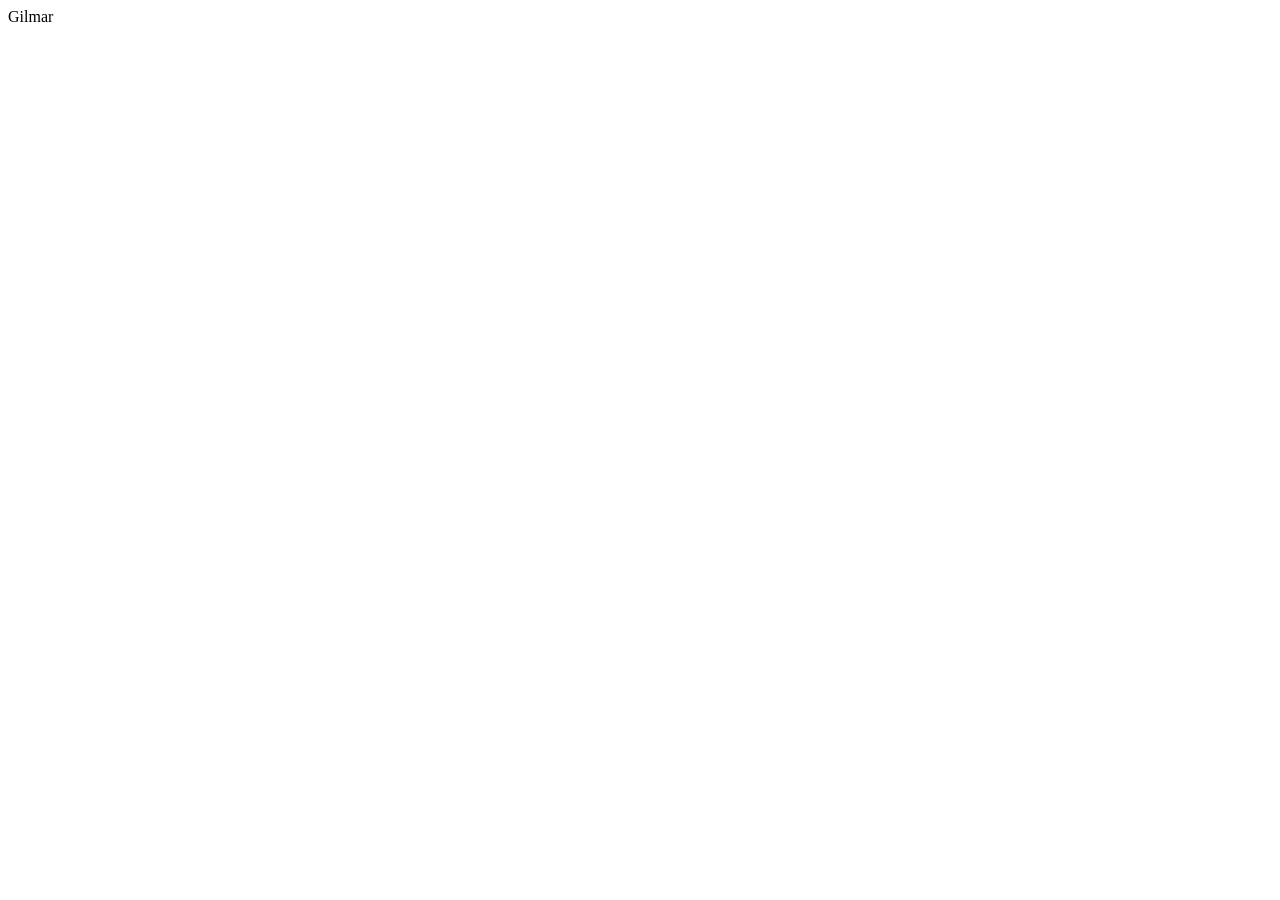
==== index.html @ 8af3fe67 "14-05" ====
<!DOCTYPE html>
<html lang="pt-br">
<head>
    <meta charset="UTF-8">
    <meta name="viewport" content="width=device-width, initial-scale=1.0">
    <title>Document</title>
</head>
<body>
    Gilmar


</body>
</html>
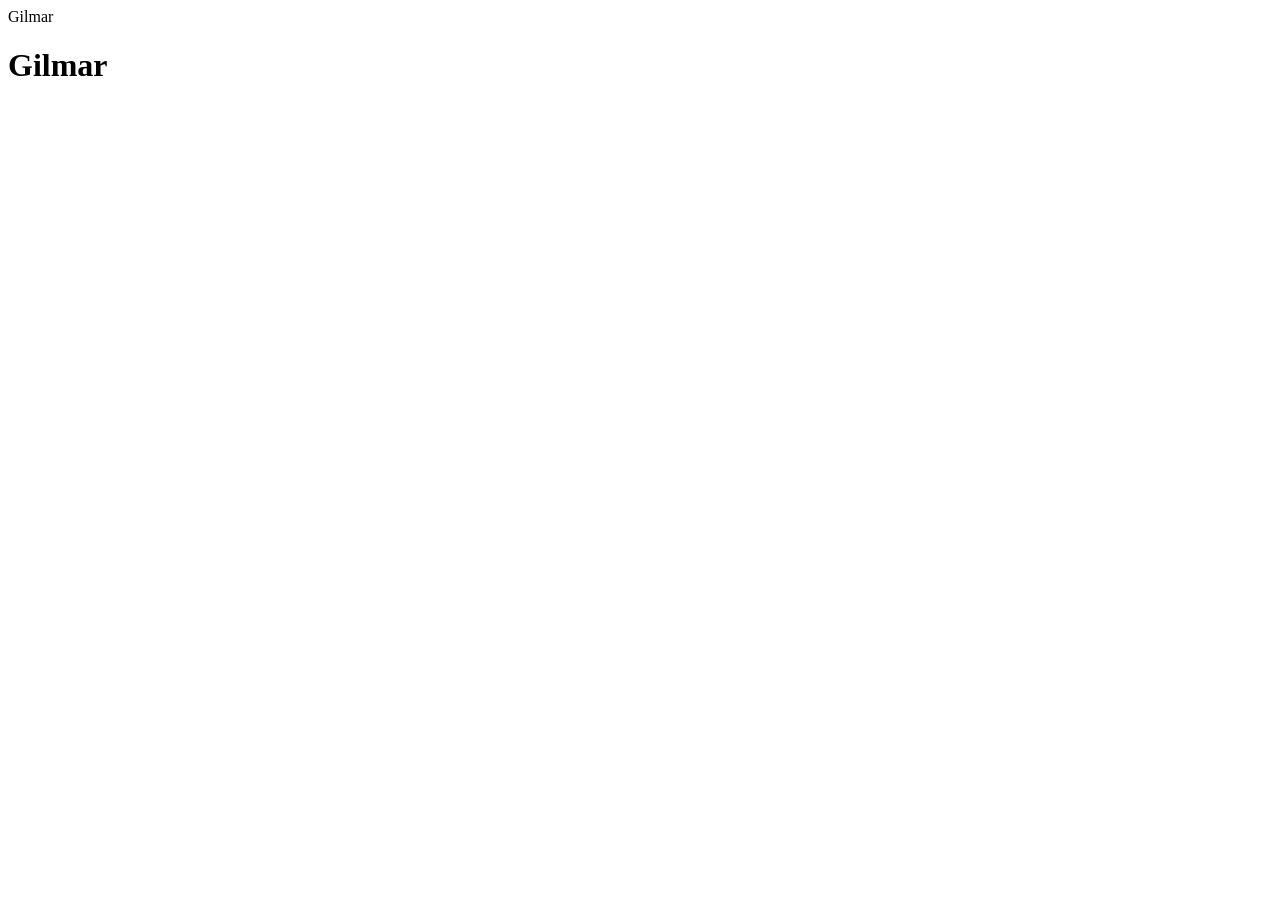
==== commit 71850132: "14" ====
--- a/index.html
+++ b/index.html
@@ -7,7 +7,7 @@
 </head>
 <body>
     Gilmar
-
+<h1>Gilmar</h1>
 
 </body>
 </html>
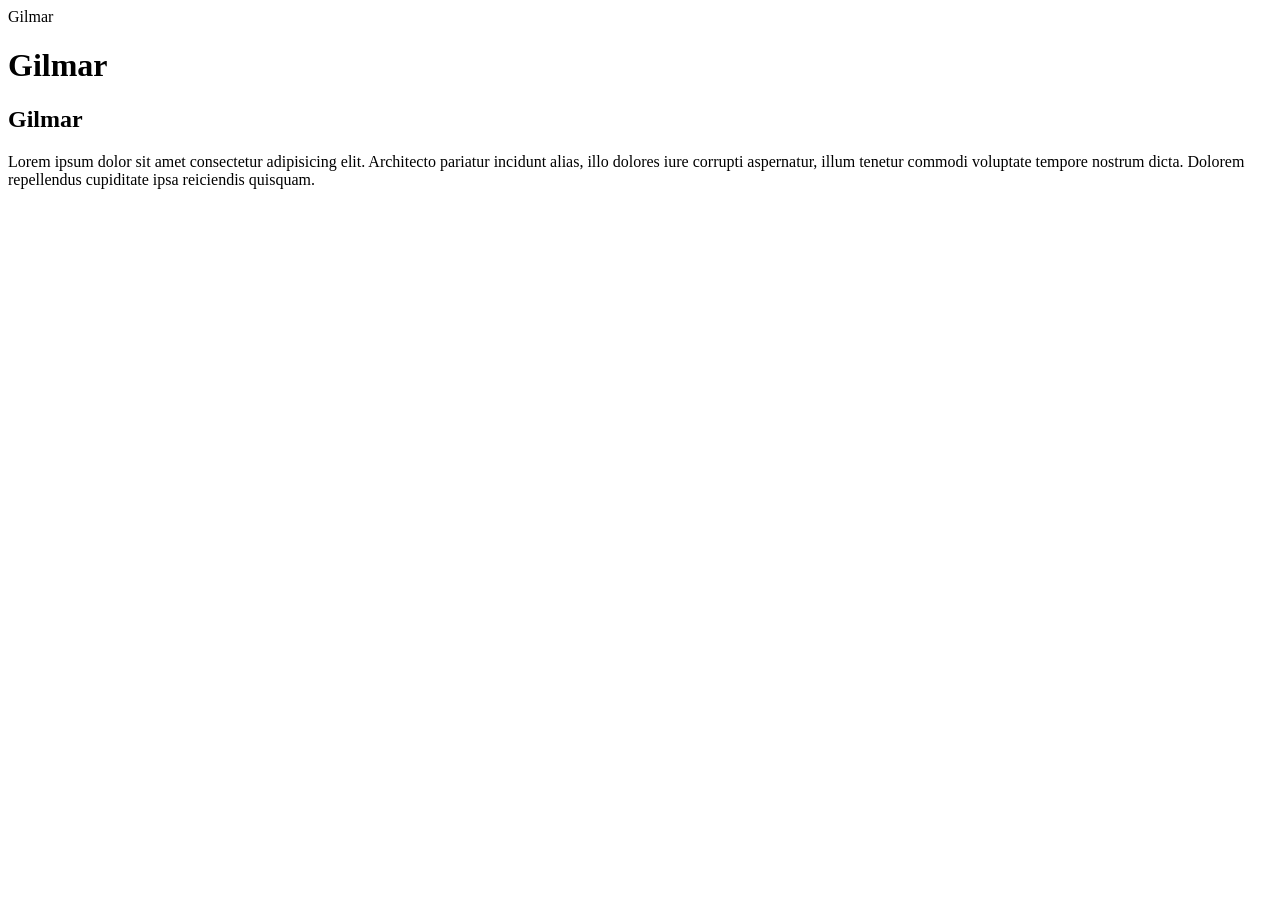
==== commit 20caad3f: "21" ====
--- a/index.html
+++ b/index.html
@@ -1,13 +1,23 @@
 <!DOCTYPE html>
-<html lang="pt-br">
+<html lang="en">
 <head>
     <meta charset="UTF-8">
     <meta name="viewport" content="width=device-width, initial-scale=1.0">
     <title>Document</title>
 </head>
 <body>
-    Gilmar
+    
+
+      Gilmar
 <h1>Gilmar</h1>
+<h2>Gilmar</h2>
+
+<p>Lorem ipsum dolor sit amet consectetur adipisicing elit.
+     Architecto pariatur incidunt alias, illo dolores iure corrupti 
+     aspernatur, illum tenetur commodi voluptate tempore nostrum dicta. 
+     Dolorem repellendus cupiditate ipsa reiciendis quisquam.
+    
+    </p>
 
 </body>
 </html>
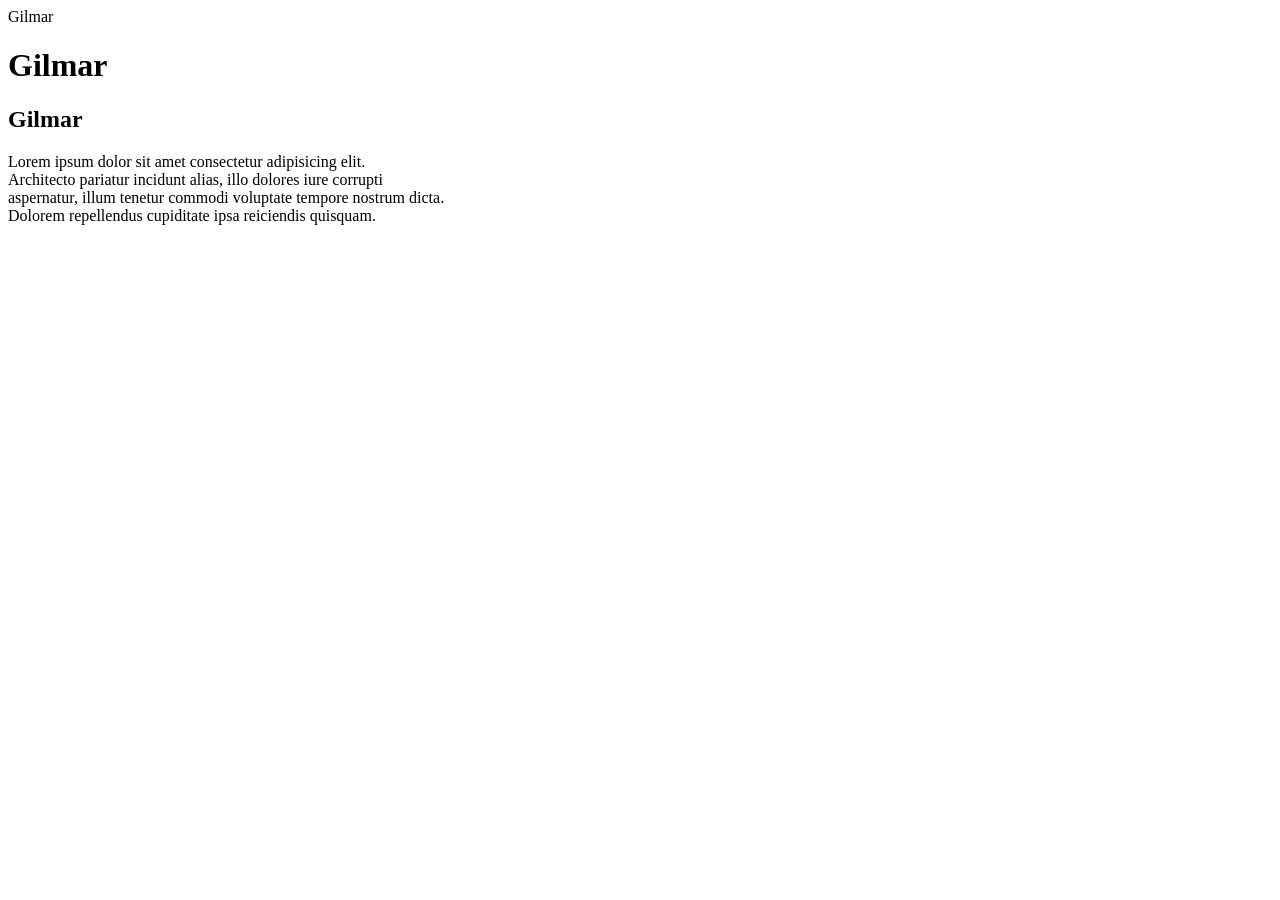
==== commit ea2e23e9: "21" ====
--- a/index.html
+++ b/index.html
@@ -12,10 +12,10 @@
 <h1>Gilmar</h1>
 <h2>Gilmar</h2>
 
-<p>Lorem ipsum dolor sit amet consectetur adipisicing elit.
-     Architecto pariatur incidunt alias, illo dolores iure corrupti 
-     aspernatur, illum tenetur commodi voluptate tempore nostrum dicta. 
-     Dolorem repellendus cupiditate ipsa reiciendis quisquam.
+<p>Lorem ipsum dolor sit amet consectetur adipisicing elit. <br>
+     Architecto pariatur incidunt alias, illo dolores iure corrupti <br>
+     aspernatur, illum tenetur commodi voluptate tempore nostrum dicta. <br>
+     Dolorem repellendus cupiditate ipsa reiciendis quisquam. <br>
     
     </p>
 
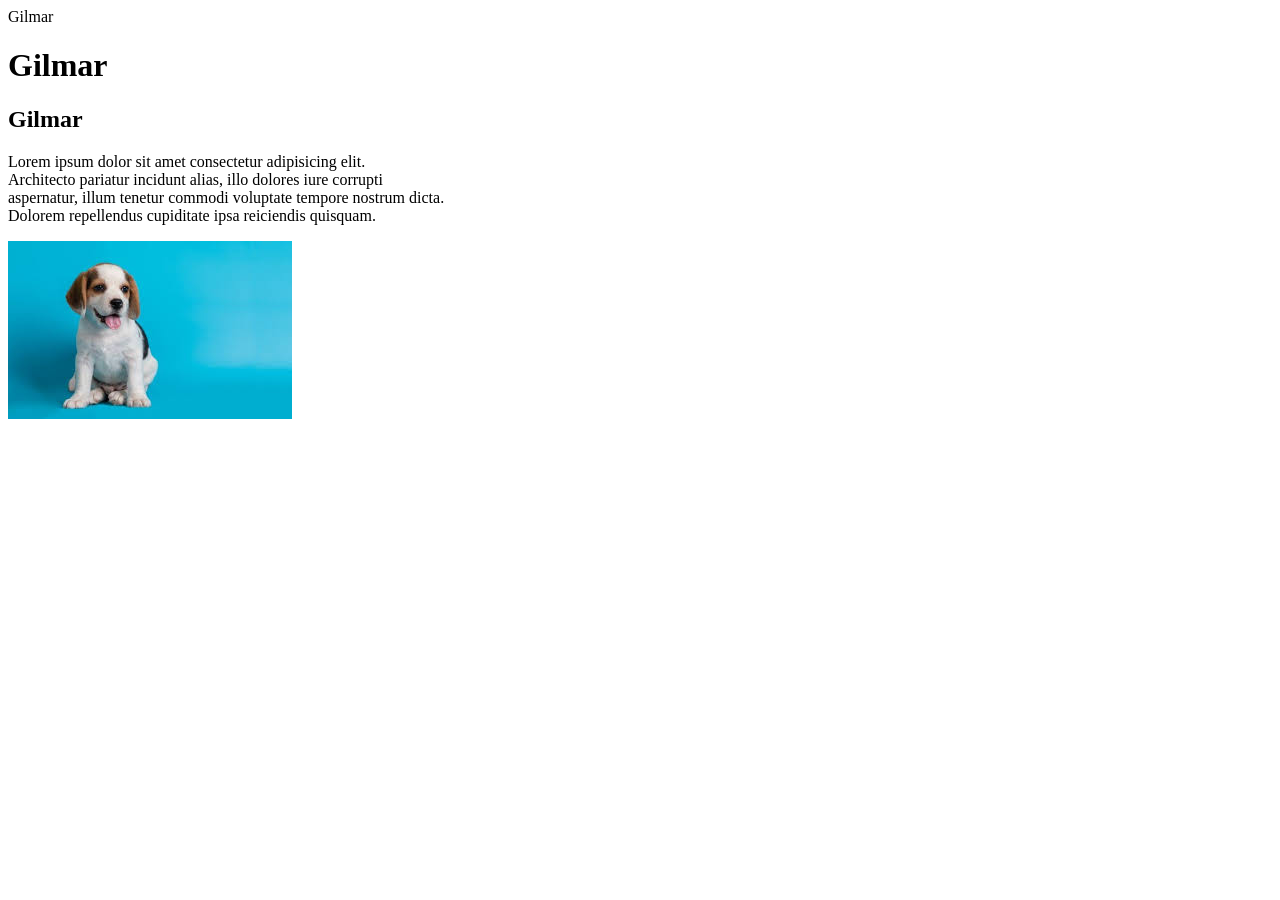
==== commit 2385fc45: "21" ====
--- a/index.html
+++ b/index.html
@@ -18,6 +18,8 @@
      Dolorem repellendus cupiditate ipsa reiciendis quisquam. <br>
     
     </p>
+<img src="Cachorro.jpeg" alt="Imgem de um cachorro">
+
 
 </body>
 </html>
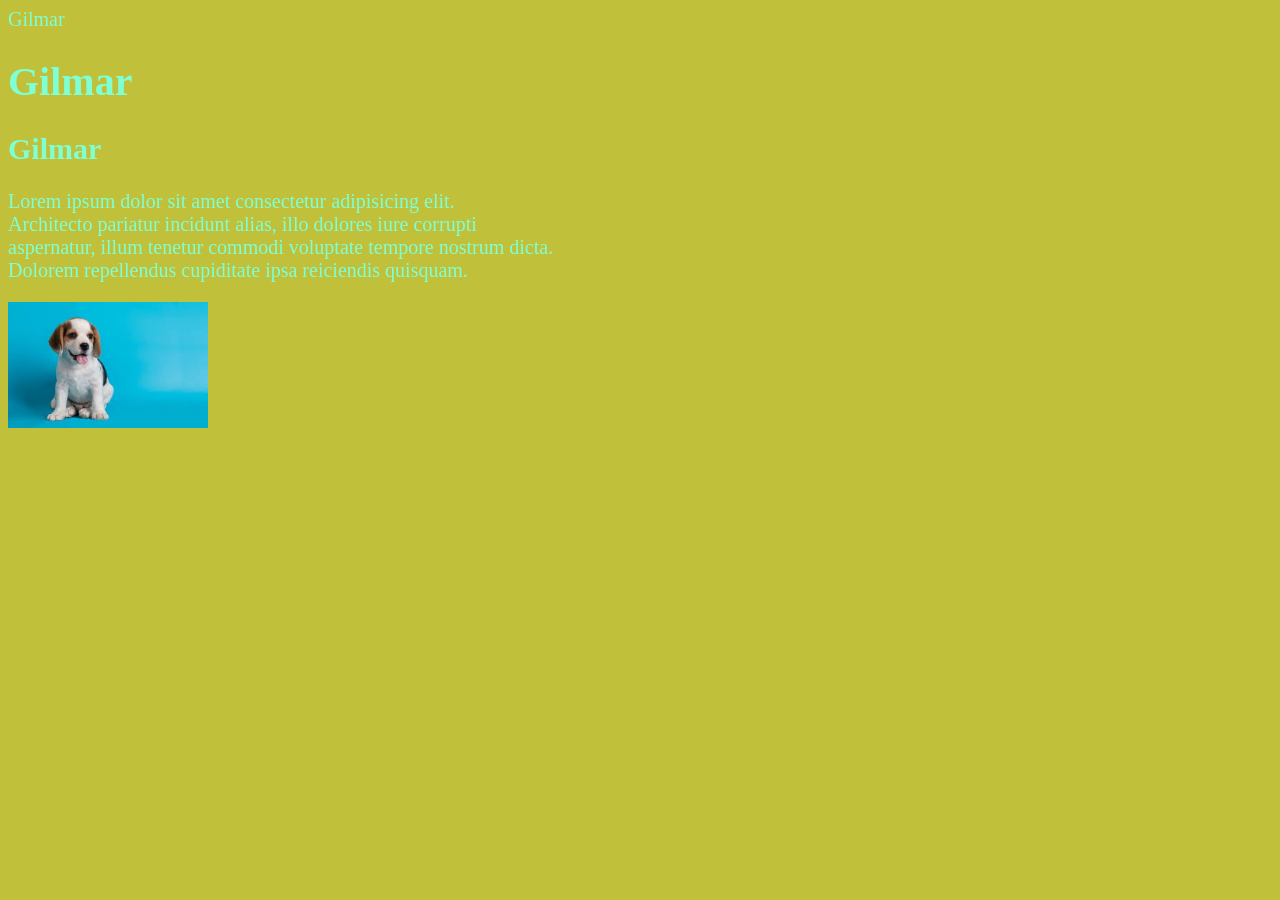
==== commit 309ae346: "18" ====
--- a/index.html
+++ b/index.html
@@ -4,6 +4,7 @@
     <meta charset="UTF-8">
     <meta name="viewport" content="width=device-width, initial-scale=1.0">
     <title>Document</title>
+    <link rel="stylesheet" href="style.css">
 </head>
 <body>
     
--- a/style.css
+++ b/style.css
@@ -0,0 +1,10 @@
+img{
+width: 200px;
+
+}
+
+body{
+background-color: rgb(192, 192, 58);
+color: aquamarine;
+font-size: 15pt;
+}
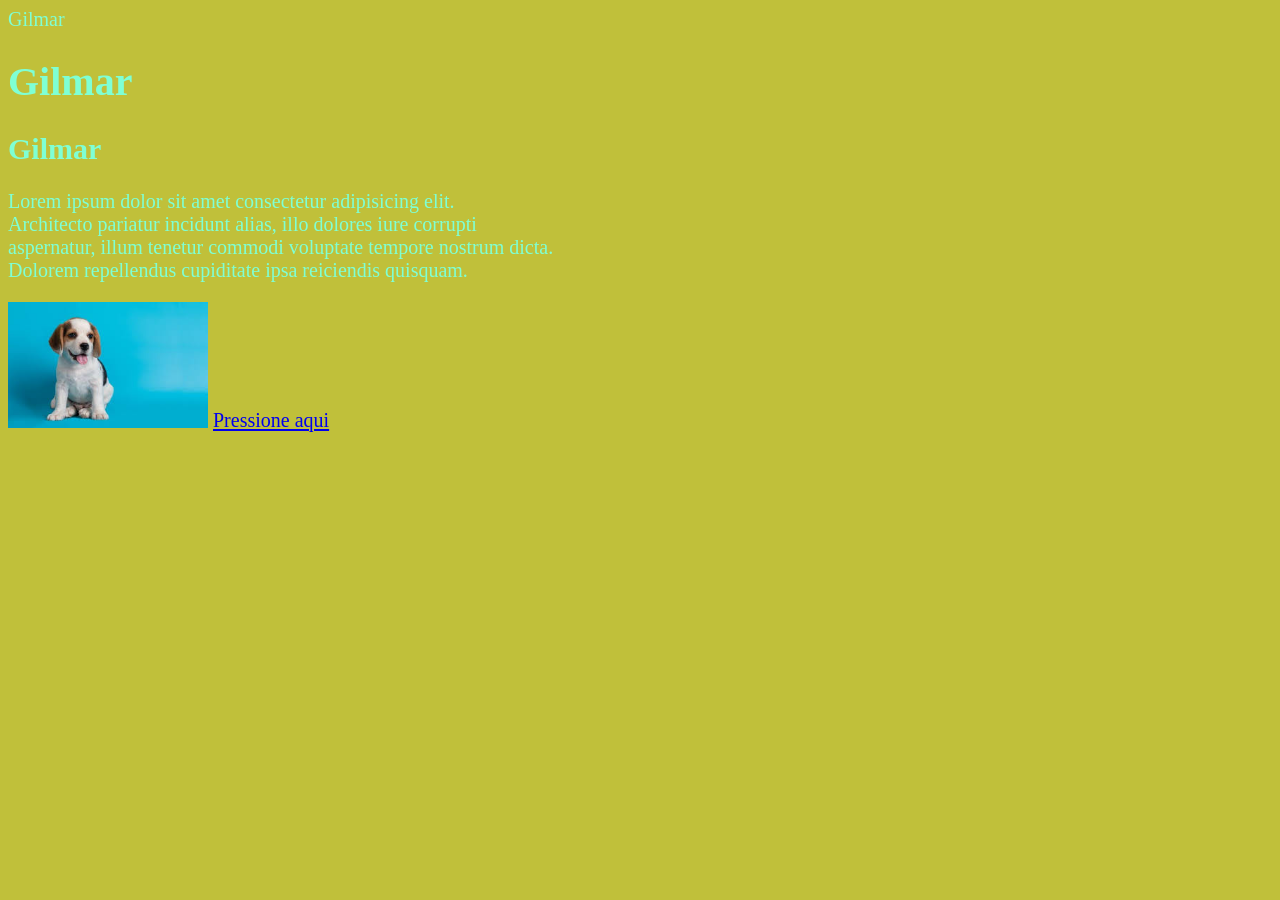
==== commit ac5a5da9: "18" ====
--- a/index.html
+++ b/index.html
@@ -13,7 +13,8 @@
 <h1>Gilmar</h1>
 <h2>Gilmar</h2>
 
-<p>Lorem ipsum dolor sit amet consectetur adipisicing elit. <br>
+<p>
+    Lorem ipsum dolor sit amet consectetur adipisicing elit. <br>
      Architecto pariatur incidunt alias, illo dolores iure corrupti <br>
      aspernatur, illum tenetur commodi voluptate tempore nostrum dicta. <br>
      Dolorem repellendus cupiditate ipsa reiciendis quisquam. <br>
@@ -21,6 +22,8 @@
     </p>
 <img src="Cachorro.jpeg" alt="Imgem de um cachorro">
 
+<a href="https://www.flaticon.com/">Pressione aqui</a>
+
 
 </body>
 </html>
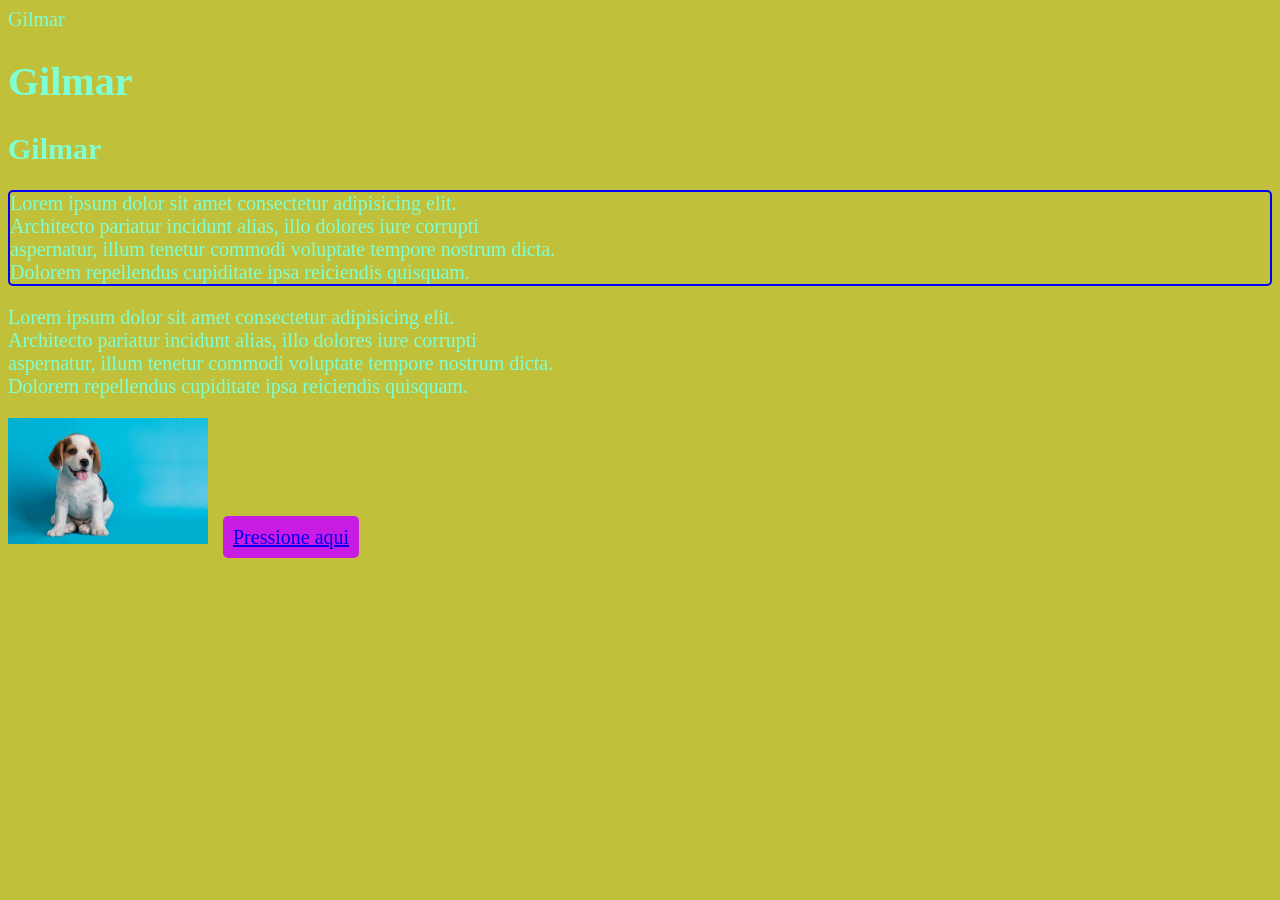
==== commit ab513fcb: "25" ====
--- a/index.html
+++ b/index.html
@@ -1,29 +1,41 @@
 <!DOCTYPE html>
 <html lang="en">
+
 <head>
     <meta charset="UTF-8">
     <meta name="viewport" content="width=device-width, initial-scale=1.0">
     <title>Document</title>
     <link rel="stylesheet" href="style.css">
 </head>
+
 <body>
-    
 
-      Gilmar
-<h1>Gilmar</h1>
-<h2>Gilmar</h2>
 
-<p>
-    Lorem ipsum dolor sit amet consectetur adipisicing elit. <br>
-     Architecto pariatur incidunt alias, illo dolores iure corrupti <br>
-     aspernatur, illum tenetur commodi voluptate tempore nostrum dicta. <br>
-     Dolorem repellendus cupiditate ipsa reiciendis quisquam. <br>
-    
+    Gilmar
+    <h1>Gilmar</h1>
+    <h2>Gilmar</h2>
+
+    <p  class="primeiro_paragrafo">
+        Lorem ipsum dolor sit amet consectetur adipisicing elit. <br>
+        Architecto pariatur incidunt alias, illo dolores iure corrupti <br>
+        aspernatur, illum tenetur commodi voluptate tempore nostrum dicta. <br>
+        Dolorem repellendus cupiditate ipsa reiciendis quisquam. <br>
+
     </p>
-<img src="Cachorro.jpeg" alt="Imgem de um cachorro">
+    <p  class="segundo_paragrafo">
+        Lorem ipsum dolor sit amet consectetur adipisicing elit. <br>
+        Architecto pariatur incidunt alias, illo dolores iure corrupti <br>
+        aspernatur, illum tenetur commodi voluptate tempore nostrum dicta. <br>
+        Dolorem repellendus cupiditate ipsa reiciendis quisquam. <br>
 
-<a href="https://www.flaticon.com/">Pressione aqui</a>
+    </p>
+
+
+    <img src="Cachorro.jpeg" alt="Imgem de um cachorro">
+
+    <a href="https://www.flaticon.com/">Pressione aqui</a>
 
 
 </body>
+
 </html>
--- a/style.css
+++ b/style.css
@@ -7,4 +7,18 @@
 background-color: rgb(192, 192, 58);
 color: aquamarine;
 font-size: 15pt;
+}
+
+a{
+    width: 20px;
+    height:10px;
+    background-color: rgb(200, 28, 227);
+    border-radius: 5px;
+    margin: 10px;
+    padding: 10px;
+}
+
+.primeiro_paragrafo{
+    border: 2px solid blue;
+    border-radius: 5px;
 }
